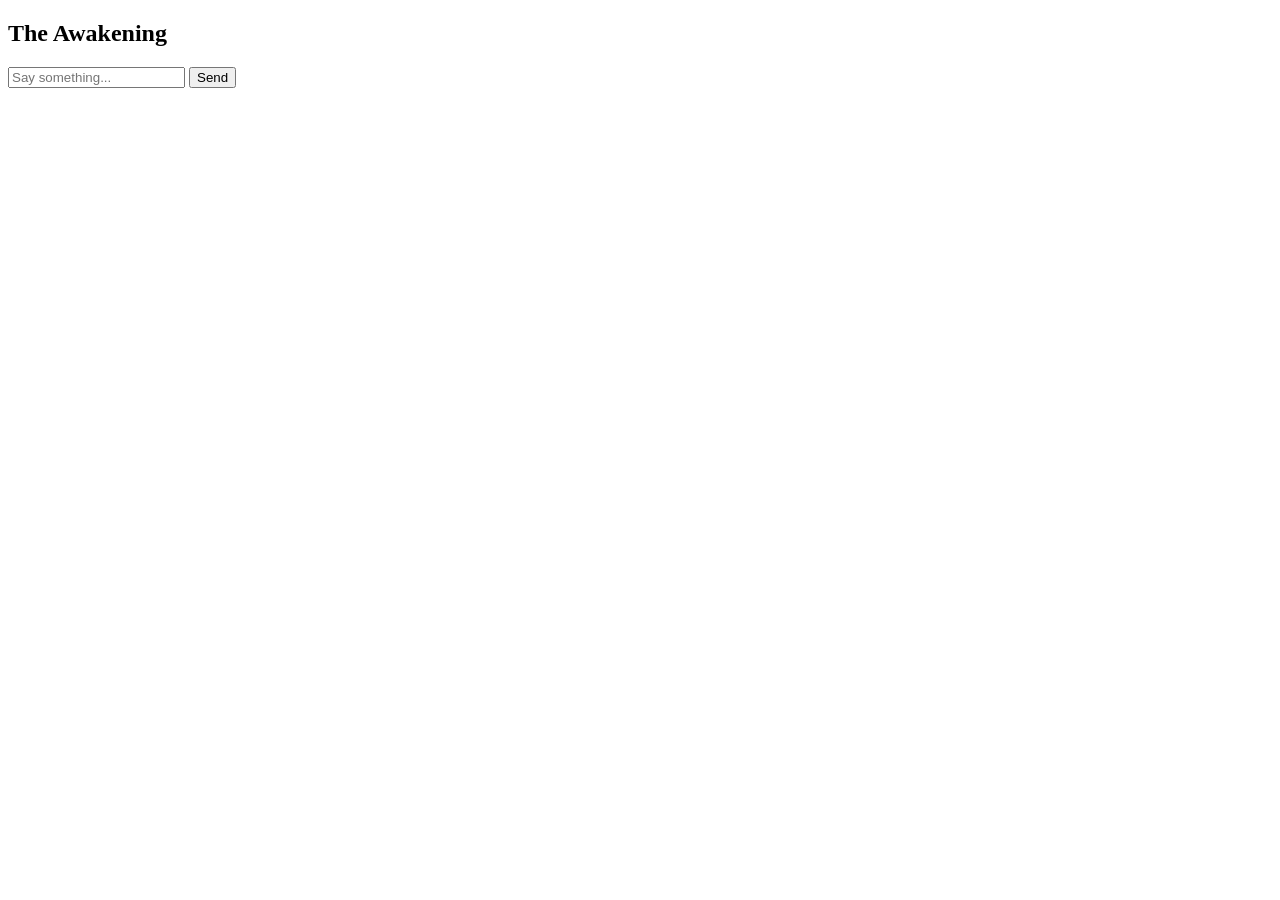
==== chatbot/templates/index.html @ f0224ab6 "Add initial HTML template for chatbot interface" ====
<!DOCTYPE html>
<html lang="en">
<head>
    <meta charset="UTF-8">
    <meta name="viewport" content="width=device-width, initial-scale=1.0">
    <title>The Awakening AI</title>
    <link rel="stylesheet" href="/static/style.css">
</head>
<body>
    <div class="chat-container">
        <div class="chat-header">
            <h2>The Awakening</h2>
        </div>
        <div id="chat-box" class="chat-box">
            <!-- Messages will be rendered here -->
        </div>
        <div class="input-container">
            <input type="text" id="user-input" placeholder="Say something..." autocomplete="off">
            <button id="send-btn">Send</button>
        </div>
    </div>
    <script src="/static/script.js"></script>
</body>
</html>
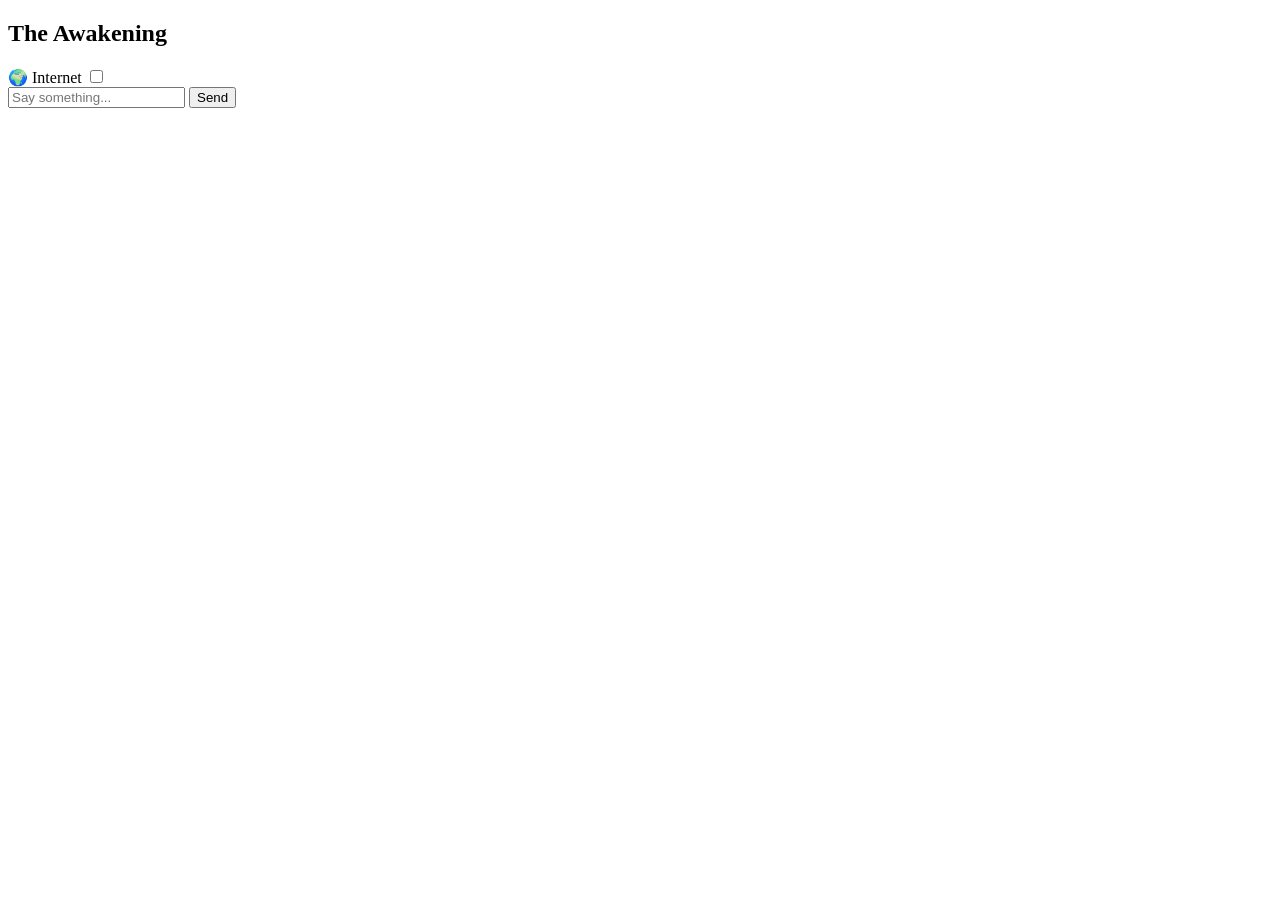
==== commit 0acf5698: "Add internet toggle switch to chat header Added an internet toggle switch to the chat header." ====
--- a/chatbot/templates/index.html
+++ b/chatbot/templates/index.html
@@ -10,6 +10,13 @@
     <div class="chat-container">
         <div class="chat-header">
             <h2>The Awakening</h2>
+            <div class="toggle-container">
+                <span class="toggle-label">🌍 Internet</span>
+                <label class="switch">
+                    <input type="checkbox" id="internet-toggle">
+                    <span class="slider round"></span>
+                </label>
+            </div>
         </div>
         <div id="chat-box" class="chat-box">
             <!-- Messages will be rendered here -->
